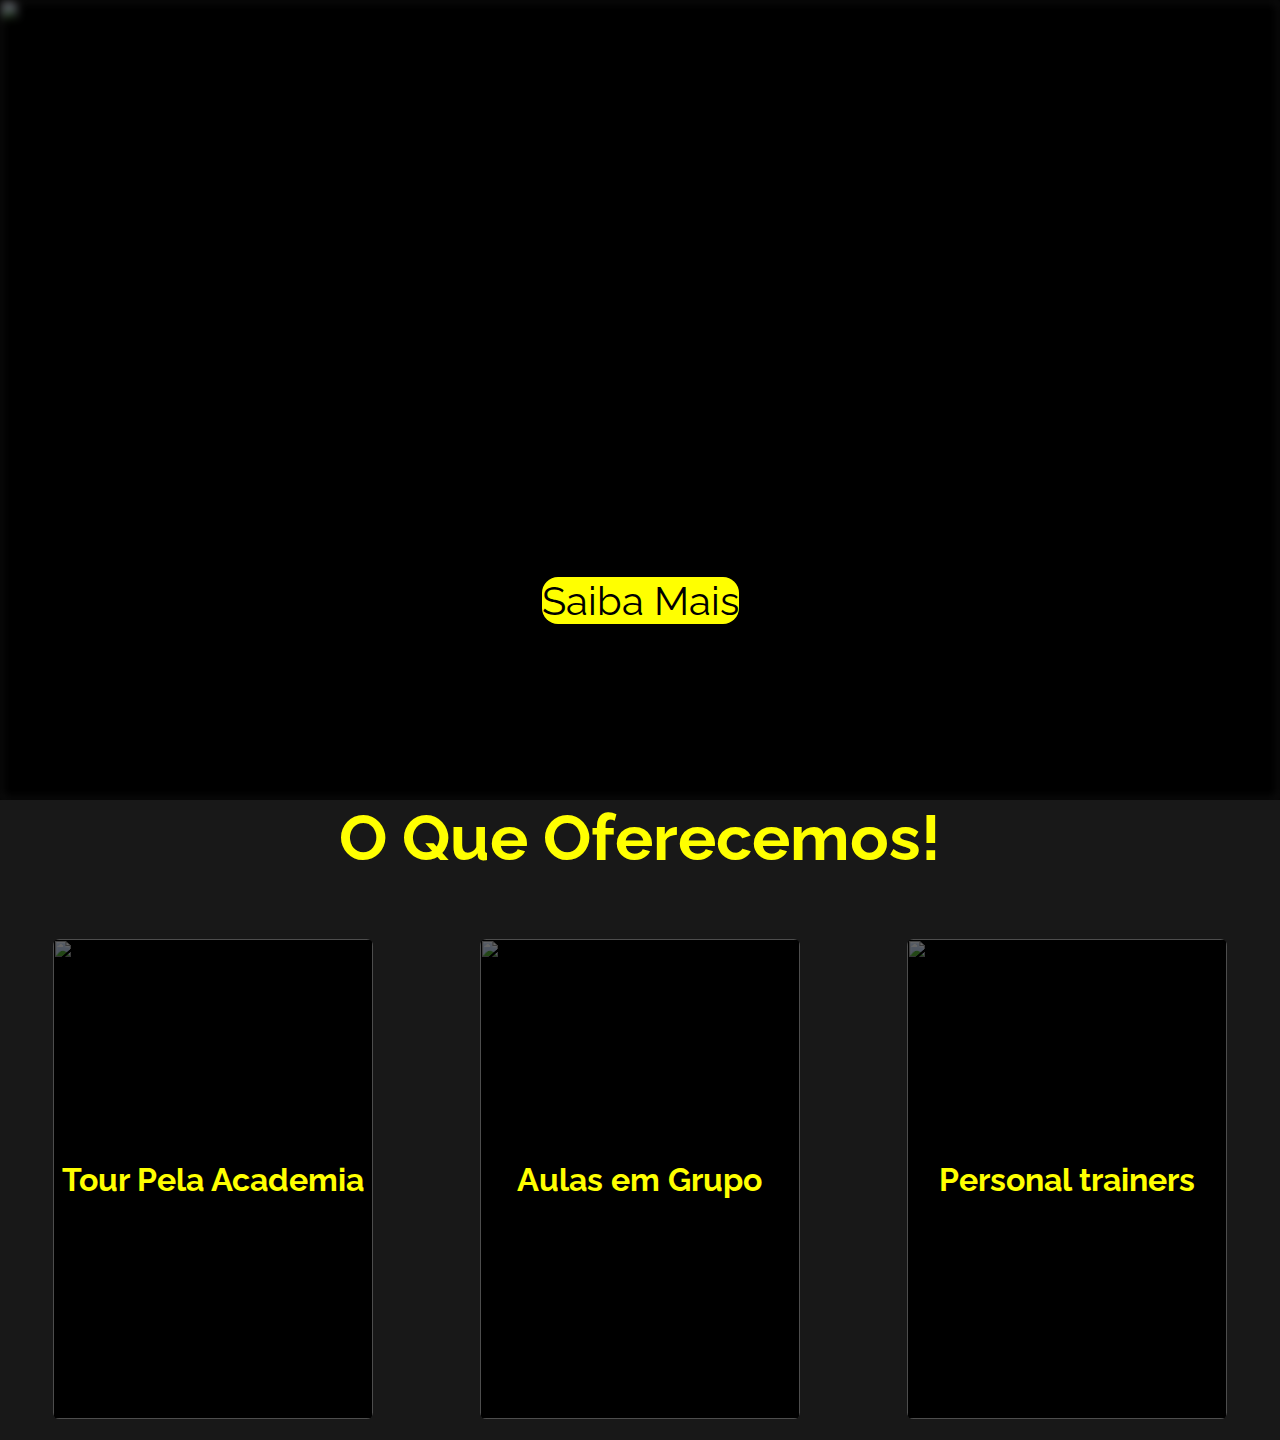
==== index.html @ aab16d20 "arrumando arquivos" ====
<!DOCTYPE html>
<html lang="en">
<head>
    <meta charset="UTF-8">
    <meta http-equiv="X-UA-Compatible" content="IE=edge">
    <meta name="viewport" content="width=device-width, initial-scale=1.0">
    <title>auxilio-academia</title>
     <!-- == CSS == -->
    <link rel="stylesheet" href="./jean2.css">
</head>
<body>
    <header class="container-header">
                <img class="img-header" src="https://www.pontotel.com.br/wp-content/uploads/2021/12/auxilio-academia.jpg" >
            <div class="descricao-header">
                <h1>SEJA SEU MELHOR </h1>
                <a class="btn-saibamais" href=#main> Saiba Mais</a>
            </div>
    </header>
    <main id="main" class="main-haider">  

                 <h1> 
                    O Que Oferecemos!
                 </h1>
                 <section class="section-main">
                    <div class="card">
                    <img src="https://img.elo7.com.br/product/zoom/3391BF3/adesivo-decoracao-parede-academia-musculacao-peso-coracao-adesivo.jpg">
                    <h1>Tour Pela Academia</h1>
                    </div>
                    <div class="card">
                    <img src="https://img.elo7.com.br/product/zoom/3391BF3/adesivo-decoracao-parede-academia-musculacao-peso-coracao-adesivo.jpg" >
                    <h1>
                        Aulas em Grupo
                    </h1>
                    </div>
                    <div class="card"> 
                        <img src="https://img.elo7.com.br/product/zoom/3391BF3/adesivo-decoracao-parede-academia-musculacao-peso-coracao-adesivo.jpg">
                        <h1>
                            Personal trainers
                        </h1>
                    </div>
                 </section>
    </main>
    <footer> 
    </footer>
</body>
</html>
---- jean2.css ----
@import url('https://fonts.googleapis.com/css2?family=Raleway:ital,wght@1,200;1,400&display=swap');

:root {
    --font-text--:"Raleway"
}
body::-webkit-scrollbar{
    width: 1rem;
}
body::-webkit-scrollbar-track{
    background-color: rgba(39, 36, 36, 0.884);
}
body::-webkit-scrollbar-thumb{
    background-color: rgba(223, 223, 37, 0.596);
}
html{
    scroll-behavior: smooth;
}

*{
    margin: 0%;
    padding: 0%;
    box-sizing: border-box;
}
.container-header{
    position: relative;
    width: 100%;
    height: 50rem;
    display: flex;
    flex-direction: column;
    align-items: center;
    background-color: #000;
   justify-content: center;
   font-family: var(--font-text--);
   overflow: hidden;
}

.img-header {
    position: absolute;
    width: 100%;
    height: 100%;
    object-fit: cover;
    opacity: .4;
    filter: blur(4px);
    animation: animation-header-img 5s infinite;
   
}
.descricao-header {
    text-align: center;
    z-index: 1;
    color: black;
    font-size: 5rem;
    
}
.btn-saibamais{
    color: black;
    text-decoration: none;
    border-radius: 1rem;
    background-color: rgb(255, 255, 0);
    font-size: 2.5rem;

}
.main-haider{
    color: yellow;
    position: relative;
    width: 100%;
    height: 40rem;
    background-color: rgba(0, 0, 0, 0.904);
   overflow: hidden;
    text-align: center;
    font-size: 2rem;
    font-family: var(--font-text--);

}
.section-main{

    position: relative;
    width: 100%;
    display: flex;
    overflow: hidden;
    justify-content: space-around;
    margin-top: 4rem;

  
}
.card {
    position: relative;
    z-index: 1;
    display: flex;
    flex-direction: column;
    align-items: center;
    justify-content: center;
    background-color: #000;
    width: 20rem;
    height: 30rem;
    border-radius: .4rem;
    overflow: hidden;
    cursor: pointer;
   

}
.card img {
    position: absolute;
    width: 100%;
    height: 100%;
    object-fit: cover;
    opacity: .4;
    transition: all .4s;
}
.card h1 {

    z-index: 1;
    font-size: 1em;;

}
.card:hover img {
    transform: scale(1.3);
    filter: blur(3px);
}
@keyframes animation-header-img {
    from{
        transform: scale(1);
    }

    to{
        transform: scale(1.8);
    }
}
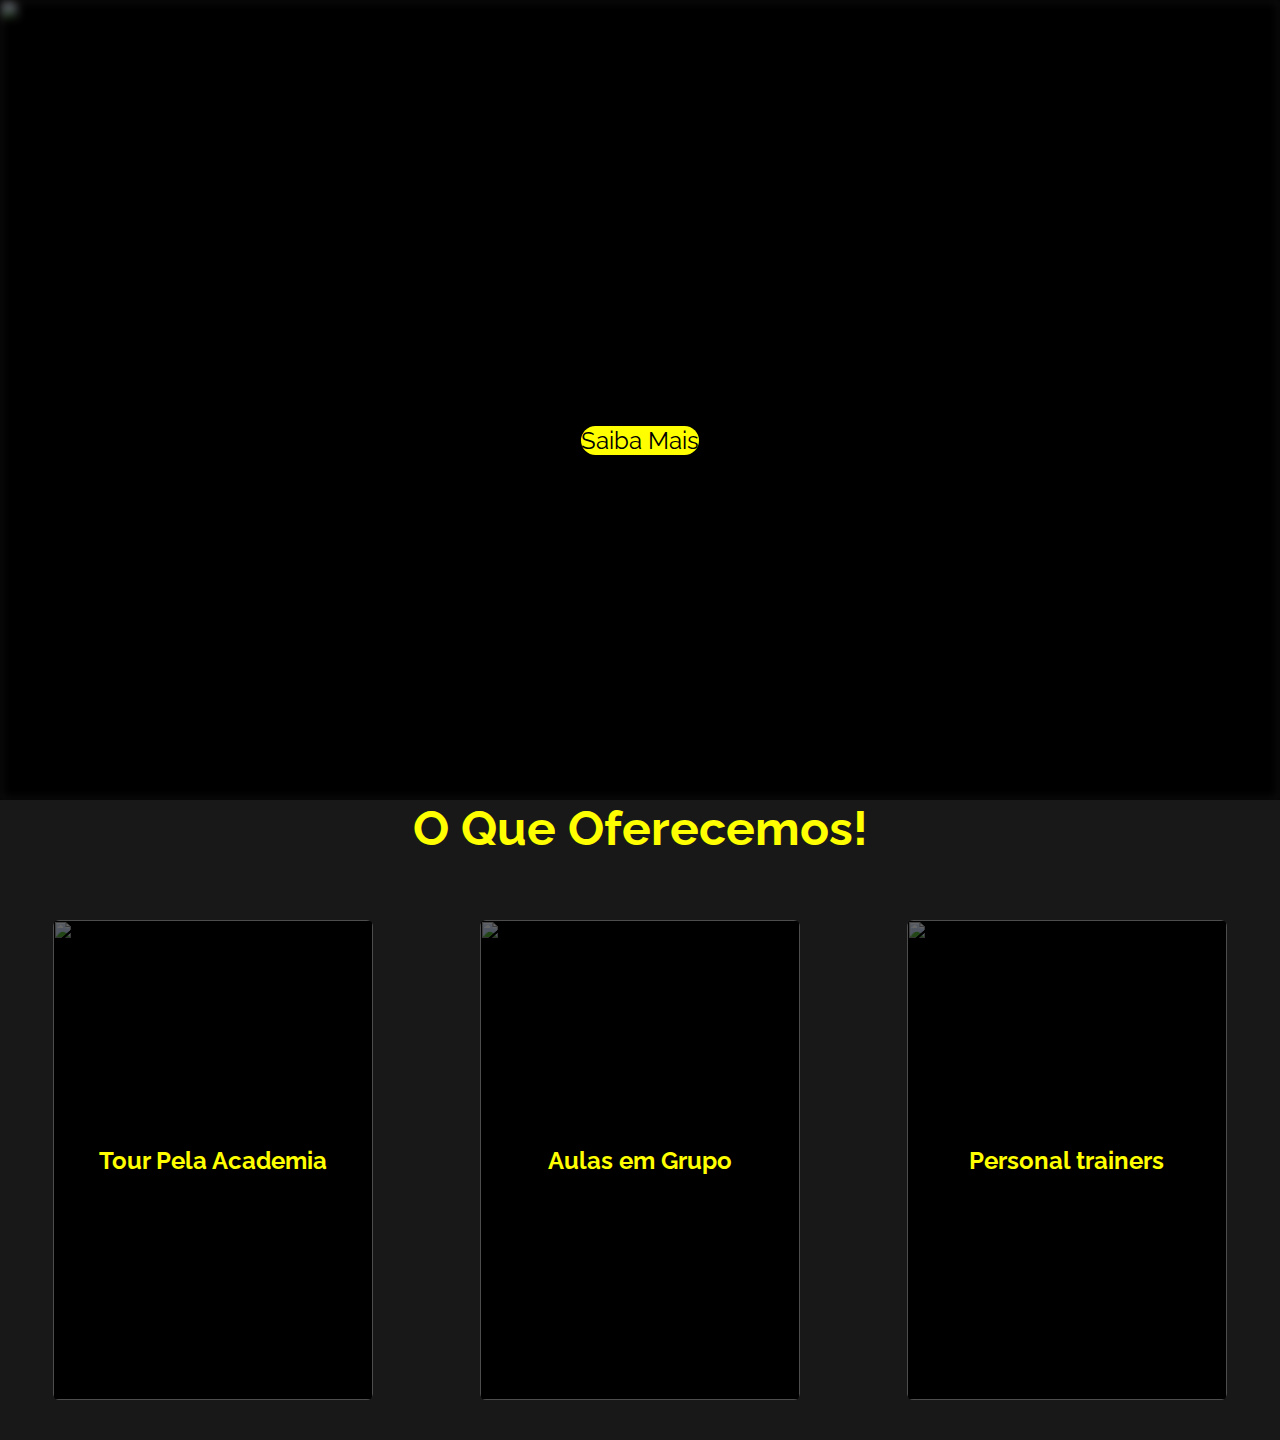
==== commit 1a5e81e2: "alterei linguagem" ====
--- a/index.html
+++ b/index.html
@@ -1,5 +1,5 @@
 <!DOCTYPE html>
-<html lang="en">
+<html lang="pt-br">
 <head>
     <meta charset="UTF-8">
     <meta http-equiv="X-UA-Compatible" content="IE=edge">
--- a/jean2.css
+++ b/jean2.css
@@ -48,7 +48,7 @@
     text-align: center;
     z-index: 1;
     color: black;
-    font-size: 5rem;
+    font-size: 2rem;
     
 }
 .btn-saibamais{
@@ -56,7 +56,7 @@
     text-decoration: none;
     border-radius: 1rem;
     background-color: rgb(255, 255, 0);
-    font-size: 2.5rem;
+    font-size: 1.5rem;
 
 }
 .main-haider{
@@ -67,7 +67,7 @@
     background-color: rgba(0, 0, 0, 0.904);
    overflow: hidden;
     text-align: center;
-    font-size: 2rem;
+    font-size: 1.5rem;
     font-family: var(--font-text--);
 
 }
@@ -105,6 +105,7 @@
     object-fit: cover;
     opacity: .4;
     transition: all .4s;
+
 }
 .card h1 {
 
@@ -124,4 +125,18 @@
     to{
         transform: scale(1.8);
     }
-}+}
+@media(max-width:500px){
+    .main-haider{
+        
+        height: 130rem;
+        
+    }
+    .section-main{
+        flex-direction: column;
+        height: 120rem;
+        flex-direction: column;
+        align-items: center;
+    }
+}
+
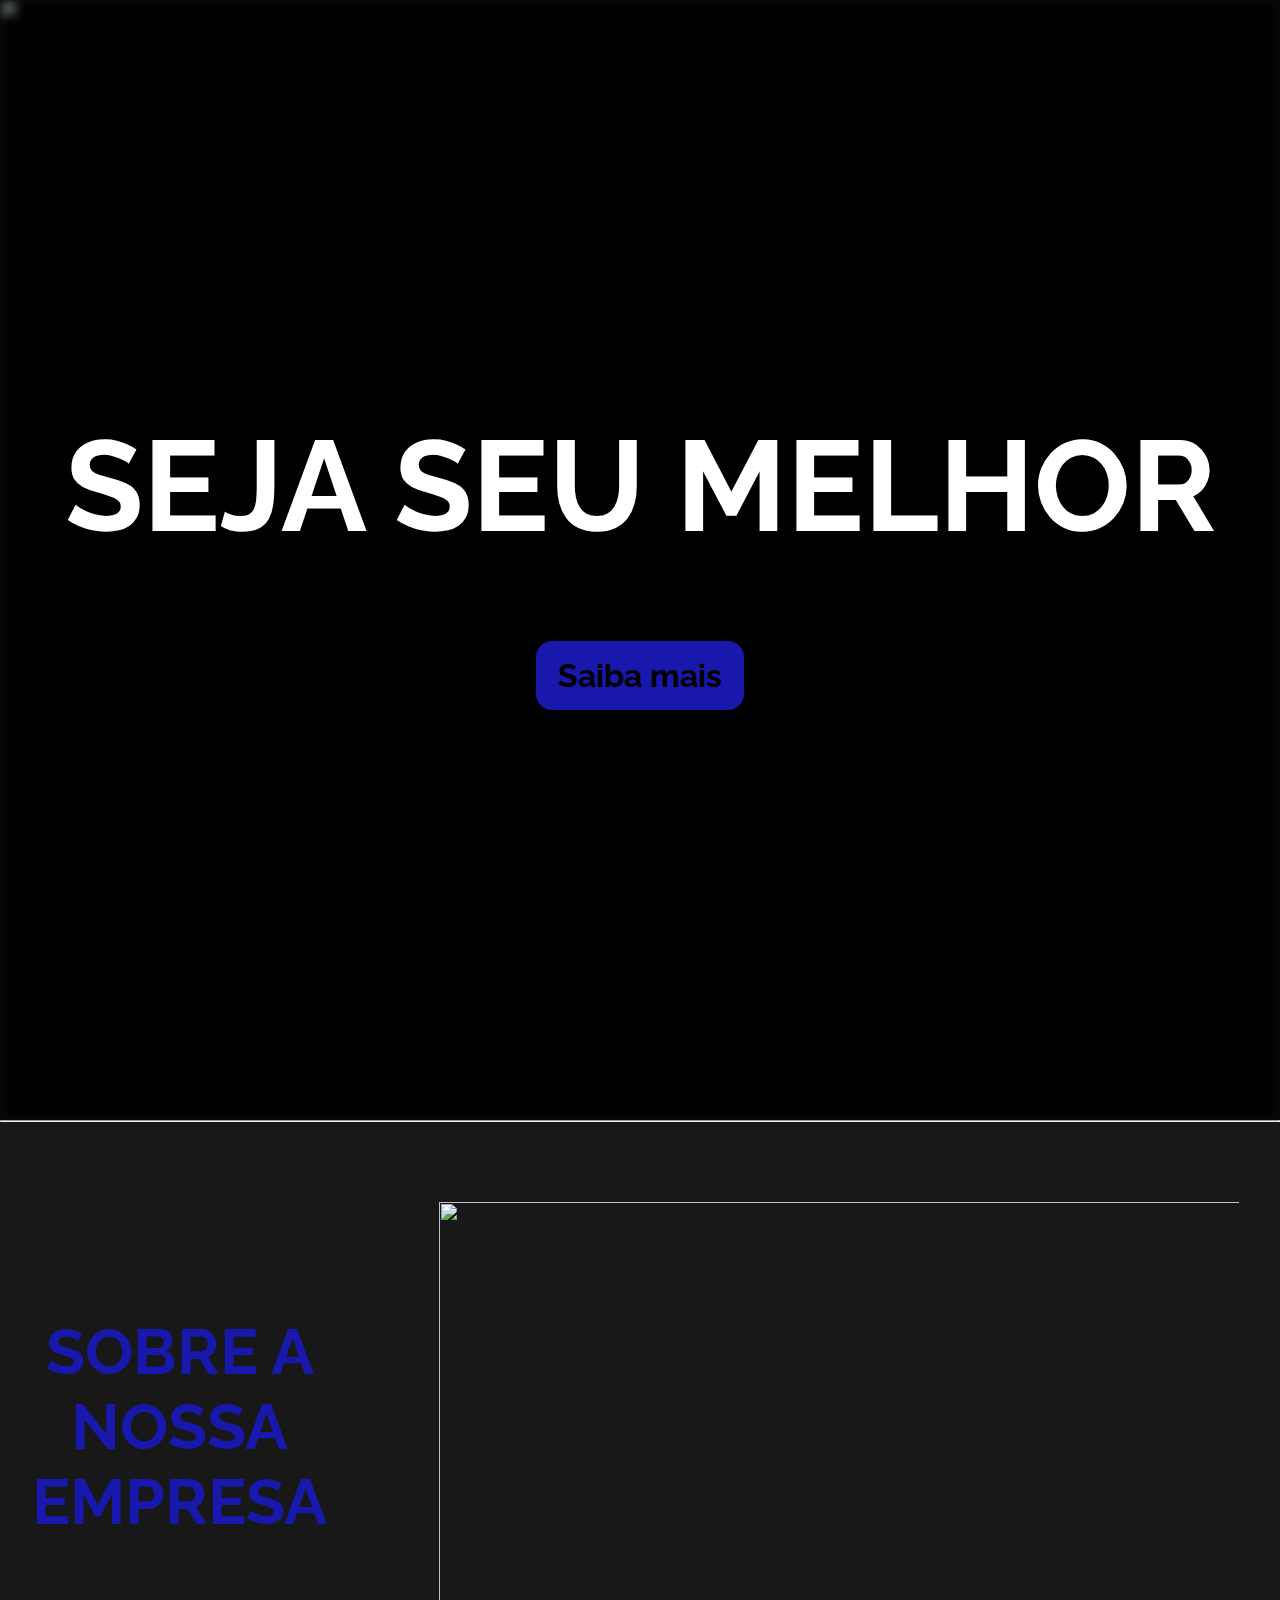
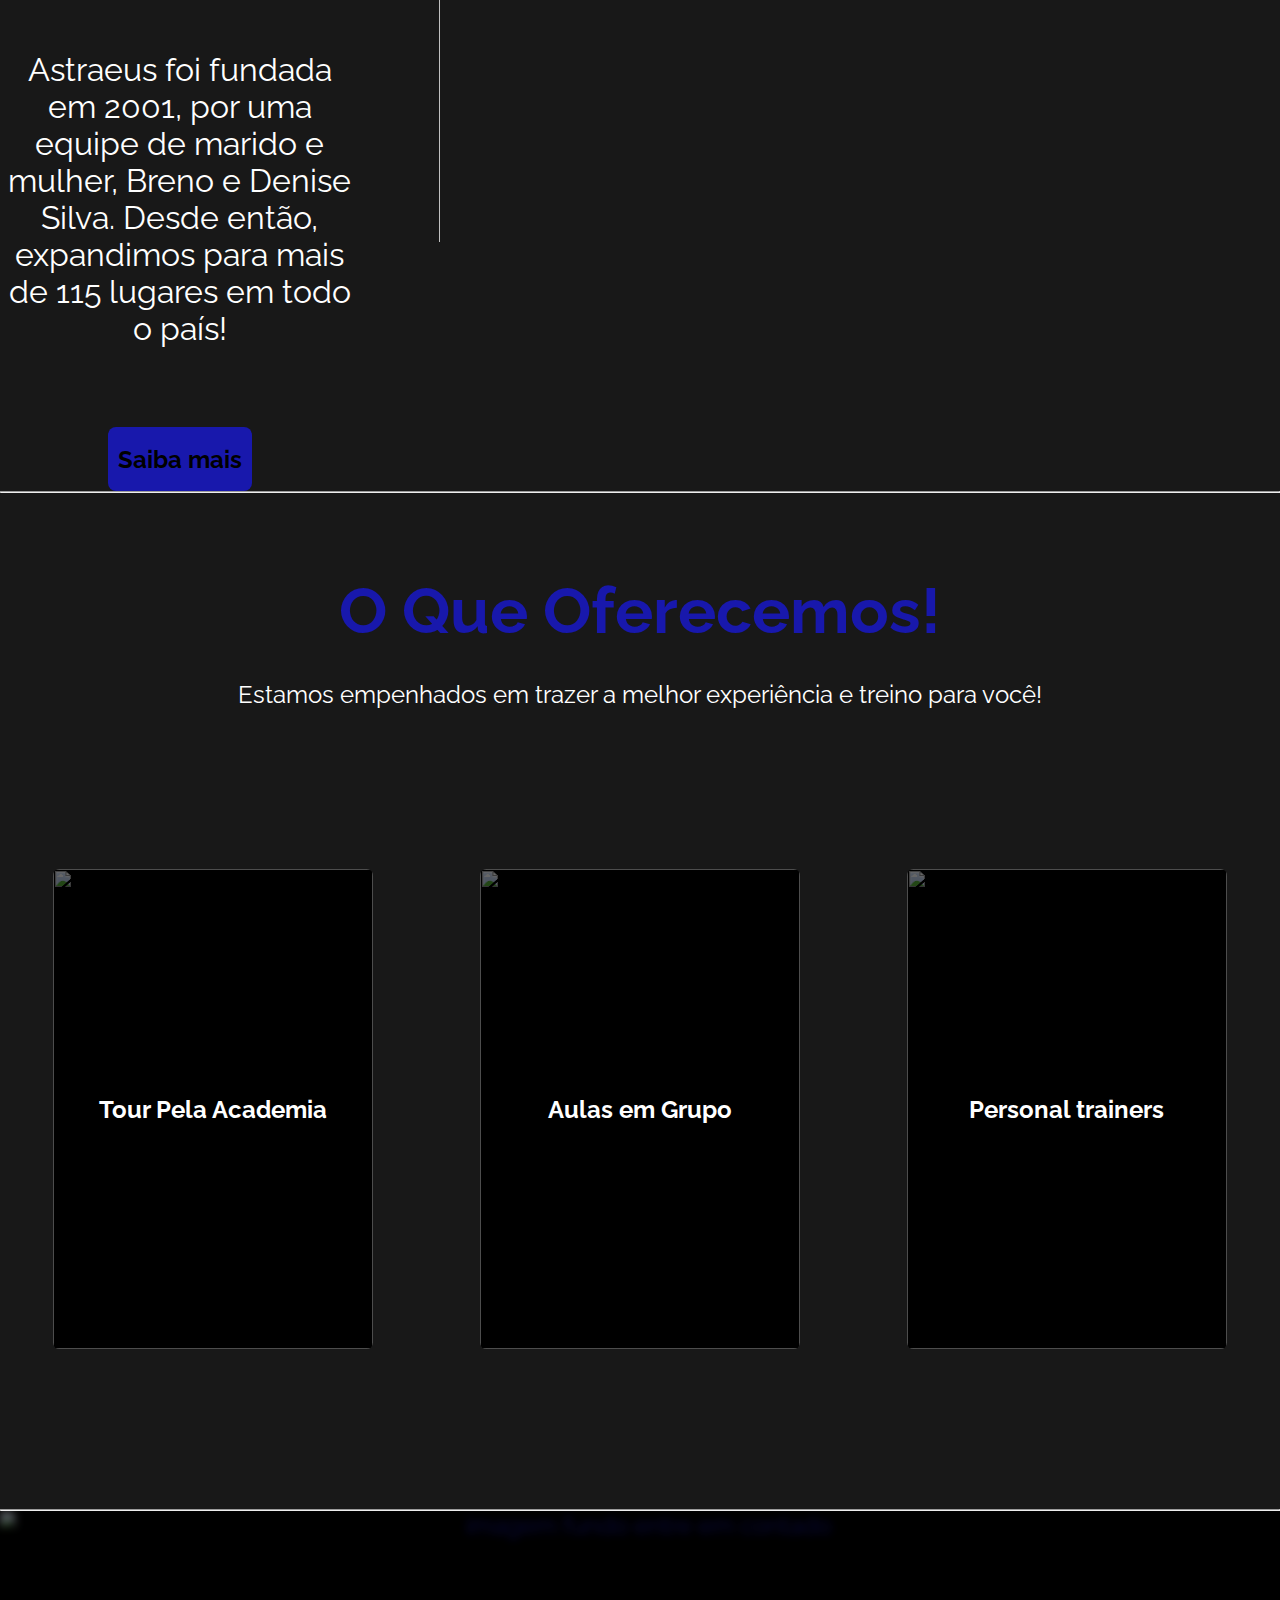
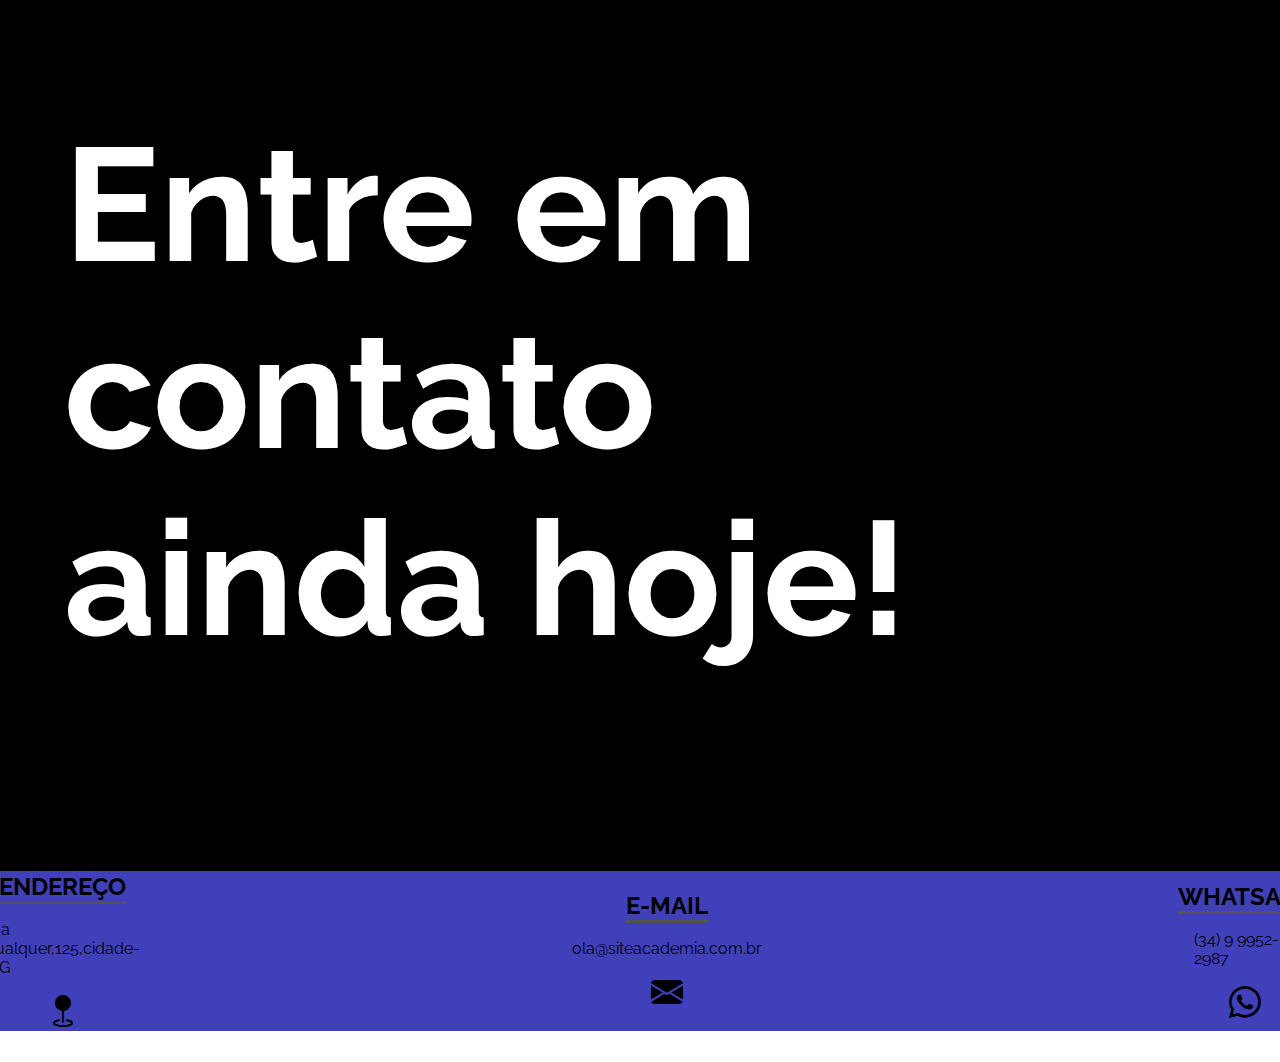
==== commit ce91fa0e: "atualizacao-page" ====
--- a/index.html
+++ b/index.html
@@ -1,46 +1,133 @@
 <!DOCTYPE html>
 <html lang="pt-br">
-<head>
-    <meta charset="UTF-8">
-    <meta http-equiv="X-UA-Compatible" content="IE=edge">
-    <meta name="viewport" content="width=device-width, initial-scale=1.0">
+  <head>
+    <meta charset="UTF-8" />
+    <meta http-equiv="X-UA-Compatible" content="IE=edge" />
+    <meta name="viewport" content="width=device-width, initial-scale=1.0" />
     <title>auxilio-academia</title>
-     <!-- == CSS == -->
-    <link rel="stylesheet" href="./jean2.css">
-</head>
-<body>
+    <link rel="stylesheet" href="./auxilioacadmy.css" />
+    <link rel="stylesheet"href="https://cdn.jsdelivr.net/npm/bootstrap-icons@1.10.3/font/bootstrap-icons.css"/>
+  </head>
+
+  <body>
+
     <header class="container-header">
-                <img class="img-header" src="https://www.pontotel.com.br/wp-content/uploads/2021/12/auxilio-academia.jpg" >
-            <div class="descricao-header">
-                <h1>SEJA SEU MELHOR </h1>
-                <a class="btn-saibamais" href=#main> Saiba Mais</a>
-            </div>
+
+      <img
+        class="img-header"
+        src="https://cdn.neodrafts.com/uploads/2020/10/close-up-kettlebells-with-woman-exercise-workout-gym-fitness-breaking-relax-after-sport-scaled.jpg"/>
+
+      <div class="descricao-header">
+
+        <h1>SEJA SEU MELHOR</h1>
+
+        <a class="btn-saibamais" href="#main"> Saiba mais</a>
+
+      </div>
+
     </header>
-    <main id="main" class="main-haider">  
+    <hr />
 
-                 <h1> 
-                    O Que Oferecemos!
-                 </h1>
-                 <section class="section-main">
-                    <div class="card">
-                    <img src="https://img.elo7.com.br/product/zoom/3391BF3/adesivo-decoracao-parede-academia-musculacao-peso-coracao-adesivo.jpg">
-                    <h1>Tour Pela Academia</h1>
-                    </div>
-                    <div class="card">
-                    <img src="https://img.elo7.com.br/product/zoom/3391BF3/adesivo-decoracao-parede-academia-musculacao-peso-coracao-adesivo.jpg" >
-                    <h1>
-                        Aulas em Grupo
-                    </h1>
-                    </div>
-                    <div class="card"> 
-                        <img src="https://img.elo7.com.br/product/zoom/3391BF3/adesivo-decoracao-parede-academia-musculacao-peso-coracao-adesivo.jpg">
-                        <h1>
-                            Personal trainers
-                        </h1>
-                    </div>
-                 </section>
+    <main id="main" class="main-haider">
+
+      <section class="section-sobre-nos">
+
+        <div class="div-section">
+          <h1>SOBRE A NOSSA EMPRESA</h1>
+          <p>
+            Astraeus foi fundada em 2001, por uma equipe de marido e mulher,
+            Breno e Denise Silva. Desde então, expandimos para mais de 115
+            lugares em todo o país!
+          </p>
+          <a class="btn-saiba-mais" href="#section">Saiba mais</a>
+         </div>
+
+        <div class="sobre-nos-img">
+          <img
+            src="https://th.bing.com/th/id/R.48b8f2429299eaf1809c6a8a6d472158?rik=wdJBtGu2OqQpEg&riu=http%3a%2f%2fwww.tskf.com.br%2fblog%2fwp-content%2fuploads%2f2017%2f07%2f101582-kung-fu-tudo-que-voce-precisa-saber.jpg&ehk=TNVgoIM9wLbTMJIoFlj4pWA%2fXiPJkC%2bq1zeIeKHsmlw%3d&risl=&pid=ImgRaw&r=0"
+          />
+        </div>
+
+      </section>
+      <hr />
+
+      <div id="section" class="o-que-oferecemos">
+
+        <h1>O Que Oferecemos!</h1>
+
+        <p>
+          Estamos empenhados em trazer a melhor experiência e treino para você!
+        </p>
+
+      </div>
+
+
+      <section class="section-main">
+
+        <div class="card">
+
+          <img src="https://th.bing.com/th/id/R.aaba909ac6f085e97acbf87cf3b688c3?rik=toExrhZtP%2fkNLg&riu=http%3a%2f%2fwww.mwc.am%2fresources%2fmulti%2fimg%2fbundles%2flist%2f1615546677-7579.jpeg&ehk=UNRi%2f4PN84k1sYzjJjFC6%2b%2f4hx4ovN3YsA8WCjt3gpY%3d&risl=&pid=ImgRaw&r=0"/>
+          <h1>Tour Pela Academia</h1>
+
+        </div>
+
+        <div class="card">
+
+          <img src="https://as.sobrenet.pt/s/image/tsr/brandm/content/1920x1280/wk3phxmy3np5kvulnoms4xmxme3.png"/>
+          <h1>Aulas em Grupo</h1>
+
+        </div>
+
+        <div class="card">
+
+          <img src="https://th.bing.com/th/id/OIP.FxqWAwJJa3vsjsvw8vO0LAHaE8?pid=ImgDet&rs=1"/>
+          <h1>Personal trainers</h1>
+
+        </div>
+
+      </section>
+      <hr />
+
+      <section class="entre-em-contato">
+
+        <img src="https://th.bing.com/th/id/R.9467c5109abcab01247093631f640f61?rik=CGpvBj3%2bBPePaw&pid=ImgRaw&r=0" alt="imagem fundo entre em contado"/>
+        
+        <div class="entre-em-contato-h1">
+
+          <h1>Entre em <br> contato <br> ainda hoje!</h1>
+
+        </div>
+
+      </section>
+
     </main>
-    <footer> 
+
+    <footer class="footer"> 
+
+      <div class="div-footer">
+
+        <div class="div">
+          <h1>ENDEREÇO</h1>
+          <p>rua qualquer,125,cidade-MG</p>
+          <i class="bi bi-geo-fill"></i>
+        </div>
+
+        <div class="div">
+          <h1>E-MAIL</h1>
+          <p>ola@siteacademia.com.br</p>
+          <i class="bi bi-envelope-fill"></i>
+        </div>
+
+        <div class="div">
+          <h1>WHATSAPP</h1>
+          <p>(34) 9 9952-2987</p>
+          <i class="bi bi-whatsapp"></i>
+        </div>
+
+      </div>
+
     </footer>
-</body>
-</html>+
+  </body>
+
+</html>
--- a/auxilioacadmy.css
+++ b/auxilioacadmy.css
@@ -0,0 +1,297 @@
+@import url("https://fonts.googleapis.com/css2?family=Raleway:ital,wght@1,200;1,400&display=swap");
+
+:root {
+  --font-text--: "Raleway";
+}
+
+body::-webkit-scrollbar {
+  width: 1rem;
+}
+
+body::-webkit-scrollbar-track {
+  background-color: rgba(39, 36, 36, 0.884);
+}
+
+body::-webkit-scrollbar-thumb {
+  background-color: rgb(24, 24, 172);
+}
+
+html {
+  scroll-behavior: smooth;
+}
+
+* {
+  margin: 0%;
+  padding: 0%;
+  box-sizing: border-box;
+  font-family: var(--font-text--);
+}
+
+.container-header {
+  position: relative;
+  width: 100%;
+  height: 70rem;
+  display: flex;
+  flex-direction: column;
+  align-items: center;
+  background-color: #000;
+  justify-content: center;
+  overflow: hidden;
+}
+
+.img-header {
+  position: absolute;
+  width: 100%;
+  height: 100%;
+  object-fit: cover;
+  opacity: 0.4;
+  filter: blur(4px);
+  animation: animation-header-img 5s infinite;
+}
+
+.descricao-header {
+  text-align: center;
+  z-index: 1;
+  display: flex;
+  justify-content: center;
+  text-align: center;
+  align-items: center;
+  flex-direction: column;
+  color: white;
+  font-size: 4rem;
+  animation: animation-names 2.4s;
+}
+@keyframes animation-names {
+  from {
+    opacity: 0;
+
+    transform: skewY(60deg) translateY(-100rem);
+  }
+
+  to {
+    opacity: 1;
+    transform: translateY(0);
+  }
+}
+
+.btn-saibamais {
+  color: black;
+  display: block;
+  margin-top: 5rem;
+  width: 13rem;
+  font-weight: bold;
+  text-decoration: none;
+  border-radius: 1rem;
+  padding: 1rem;
+  background-color: rgb(24, 24, 172);
+  font-size: 2rem;
+}
+
+.main-haider {
+  color: rgb(24, 24, 172);
+  position: relative;
+  width: 100%;
+  height: auto;
+  background-color: rgba(0, 0, 0, 0.904);
+  overflow: hidden;
+  text-align: center;
+  font-size: 1.5rem;
+  font-family: var(--font-text--);
+}
+
+.section-sobre-nos {
+  display: flex;
+  width: 100%;
+  height: auto;
+}
+
+.div-section {
+  display: flex;
+  flex-direction: column;
+  gap: 5rem;
+  align-items: center;
+}
+
+.div-section h1 {
+  display: flex;
+  align-items: center;
+  margin-top: 10rem;
+  justify-content: center;
+  font-size: 4rem;
+  padding: 2rem;
+  color: rgb(24, 24, 172);
+}
+
+.div-section p {
+  font-size: 2rem;
+  color: white;
+}
+.btn-saiba-mais {
+  height: 4rem;
+  width: 9rem;
+  display: flex;
+  text-decoration: none;
+  color: #000;
+  font-weight: bold;
+  border: none;
+  justify-content: center;
+  align-items: center;
+  text-align: center;
+  border-radius: 0.5rem;
+  font-size: 1.5rem;
+  background-color: rgb(24, 24, 172);
+}
+
+.sobre-nos-img img {
+  height: 50rem;
+  width: 60rem;
+  padding: 5rem;
+}
+.sobre-nos-img:hover {
+  transform: scale(1.1);
+  filter: blur(1px);
+}
+
+.o-que-oferecemos {
+  padding: 5rem;
+  font-size: 2rem;
+}
+.o-que-oferecemos p {
+  padding: 2rem;
+  color: white;
+  font-size: 1.5rem;
+}
+
+.section-main {
+  position: relative;
+  width: 100%;
+  height: 40rem;
+  display: flex;
+  overflow: hidden;
+  justify-content: space-around;
+  margin-top: 3rem;
+}
+
+.card {
+  position: relative;
+  z-index: 1;
+  display: flex;
+  flex-direction: column;
+  align-items: center;
+  justify-content: center;
+  background-color: #000;
+  width: 20rem;
+  height: 30rem;
+  border-radius: 0.4rem;
+  overflow: hidden;
+  cursor: pointer;
+  color: white  ;
+}
+
+.card img {
+  position: absolute;
+  width: 100%;
+  height: 100%;
+  object-fit: cover;
+  opacity: 0.4;
+  transition: all 0.4s;
+}
+
+.card h1 {
+  z-index: 1;
+  font-size: 1em;
+}
+
+.card:hover img {
+  transform: scale(1.3);
+  filter: blur(3px);
+}
+
+@keyframes animation-header-img {
+  from {
+    transform: scale(1);
+  }
+
+  to {
+    transform: scale(1.8);
+  }
+}
+
+@media (max-width: 500px) {
+  .main-haider {
+    height: 130rem;
+  }
+  .section-main {
+    flex-direction: column;
+    height: 120rem;
+    flex-direction: column;
+    align-items: center;
+  }
+}
+.entre-em-contato {
+  position: relative;
+  width: 100%;
+  height: 60rem;
+  display: flex;
+  flex-direction: column;
+  background-color: #000;
+  justify-content: center;
+  font-family: var(--font-text--);
+  overflow: hidden;
+  
+}
+.entre-em-contato img {
+  position: absolute;
+  width: 100%;
+  height: 100%;
+  object-fit: cover;
+  opacity: 0.4;
+  filter: blur(4px);
+}
+.entre-em-contato-h1 {
+    color: white;
+  text-align: left;
+  display: flex;
+  z-index: 1;
+  margin-left: 4rem;
+  font-size: 5rem;
+}
+
+.footer {
+  display: flex;
+  background-color: rgba(24, 24, 172, 0.829);
+  color: black;
+  height: 10rem;
+  align-items: center;
+  justify-content: center;
+}
+
+.div-footer {
+  display: flex;
+  justify-content: center;
+  padding: 2rem;
+  align-items: center;
+  gap: 25rem;
+}
+.div {
+  display: flex;
+  flex-direction: column;
+  justify-content: center;
+  align-items: center;
+}
+
+.div h1 {
+  font-weight: bold;
+  font-size: 1.5rem;
+  display: flex;
+  border-bottom-style: inset;
+  border-color: #000;
+}
+.div p {
+  font-size: 1rem;
+  padding: 1rem;
+}
+
+.div i {
+  font-size: 2rem;
+}
